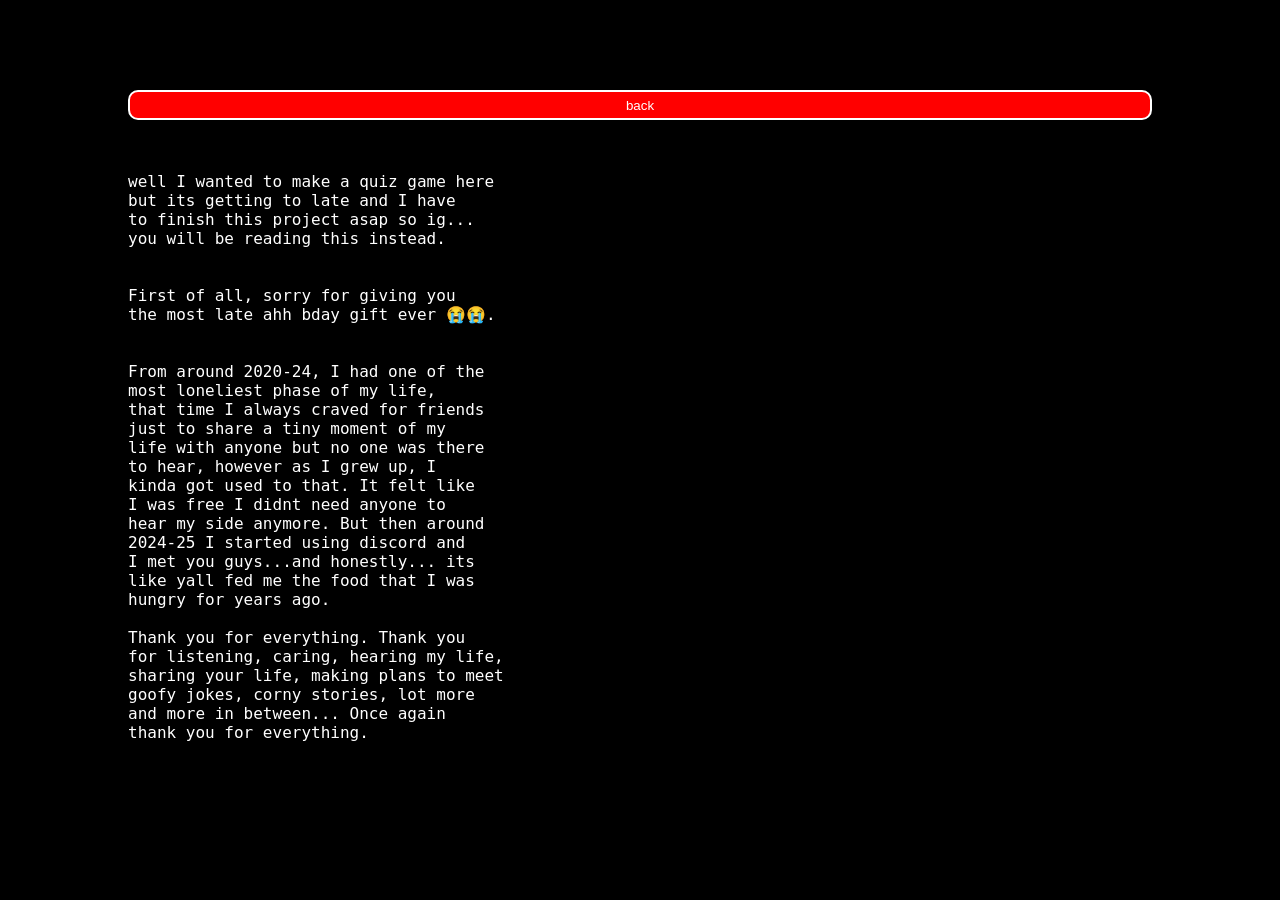
==== goofyQuiz.html @ f5edbda4 "almost finished" ====
<!doctype html>
<html lang="en">
  <head>
    <meta charset="UTF-8" />
    <meta name="viewport" content="width=device-width, initial-scale=1.0" />
    <link rel="stylesheet" href="cssFiles/goofyQuiz.css" />
    <title>Document</title>
  </head>
  <body>
    <button class="back">back</button>
    <pre class="yapping">
well I wanted to make a quiz game here
but its getting to late and I have
to finish this project asap so ig...
you will be reading this instead.


First of all, sorry for giving you 
the most late ahh bday gift ever 😭😭.


From around 2020-24, I had one of the 
most loneliest phase of my life,
that time I always craved for friends 
just to share a tiny moment of my
life with anyone but no one was there 
to hear, however as I grew up, I
kinda got used to that. It felt like 
I was free I didnt need anyone to
hear my side anymore. But then around 
2024-25 I started using discord and
I met you guys...and honestly... its 
like yall fed me the food that I was
hungry for years ago.

Thank you for everything. Thank you 
for listening, caring, hearing my life,
sharing your life, making plans to meet
goofy jokes, corny stories, lot more 
and more in between... Once again 
thank you for everything.
    </pre>
  </body>
  <script>
    let back = document.querySelector(".back");
    back.addEventListener("click", () => {
      window.location.href = "index.html";
    });
  </script>
</html>
---- cssFiles/goofyQuiz.css ----
body {
    background-color: black;
    height: 100vh;
    width: 100vw;
    padding: 0px;
    margin:0px;
    display: flex;
    align-items: center;
    justify-content: flex-start;}

.yapping {
    position: fixed;
    top:50%;
    left: 50%;
    transform: translate(-50%,-50%);
    color:white;
    text-align: left;
    width: 80vw;
    padding: 0px;
  
    font-size: large;

}

.back {
    position: fixed;
    top:10vh;
    left: 10vw;
    background-color: red;
    color: white;
    border:2px solid white;
    height: 30px;
    width: 80vw;
    border-radius: 10px;
}
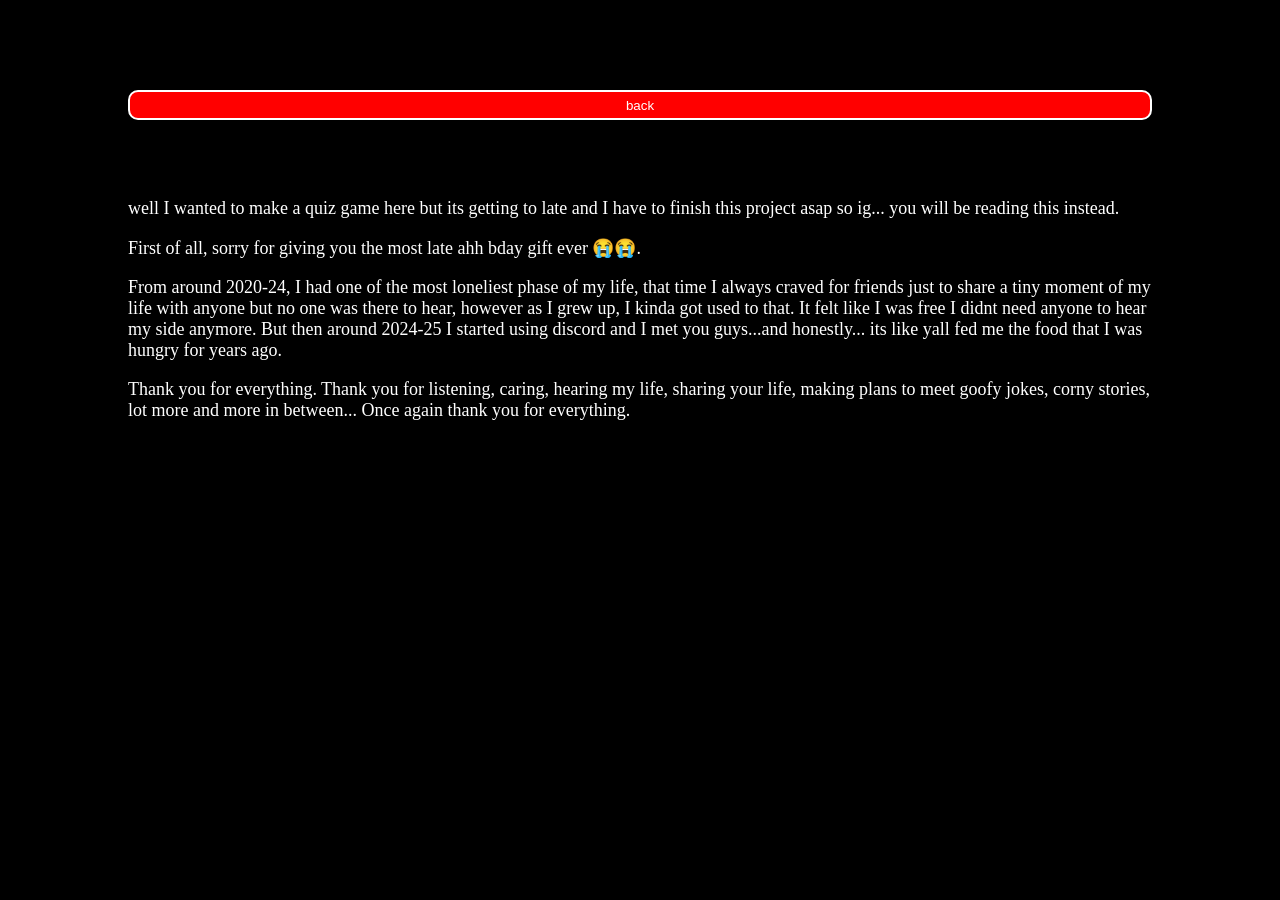
==== commit ad5c2a6e: "Finished." ====
--- a/goofyQuiz.html
+++ b/goofyQuiz.html
@@ -8,38 +8,34 @@
   </head>
   <body>
     <button class="back">back</button>
-    <pre class="yapping">
-well I wanted to make a quiz game here
-but its getting to late and I have
-to finish this project asap so ig...
-you will be reading this instead.
+    <div class="yapping">
+      <p>
+        well I wanted to make a quiz game here but its getting to late and I
+        have to finish this project asap so ig... you will be reading this
+        instead.
+      </p>
 
+      <p>
+        First of all, sorry for giving you the most late ahh bday gift ever
+        😭😭.
+      </p>
 
-First of all, sorry for giving you 
-the most late ahh bday gift ever 😭😭.
-
-
-From around 2020-24, I had one of the 
-most loneliest phase of my life,
-that time I always craved for friends 
-just to share a tiny moment of my
-life with anyone but no one was there 
-to hear, however as I grew up, I
-kinda got used to that. It felt like 
-I was free I didnt need anyone to
-hear my side anymore. But then around 
-2024-25 I started using discord and
-I met you guys...and honestly... its 
-like yall fed me the food that I was
-hungry for years ago.
-
-Thank you for everything. Thank you 
-for listening, caring, hearing my life,
-sharing your life, making plans to meet
-goofy jokes, corny stories, lot more 
-and more in between... Once again 
-thank you for everything.
-    </pre>
+      <p>
+        From around 2020-24, I had one of the most loneliest phase of my life,
+        that time I always craved for friends just to share a tiny moment of my
+        life with anyone but no one was there to hear, however as I grew up, I
+        kinda got used to that. It felt like I was free I didnt need anyone to
+        hear my side anymore. But then around 2024-25 I started using discord
+        and I met you guys...and honestly... its like yall fed me the food that
+        I was hungry for years ago.
+      </p>
+      <p>
+        Thank you for everything. Thank you for listening, caring, hearing my
+        life, sharing your life, making plans to meet goofy jokes, corny
+        stories, lot more and more in between... Once again thank you for
+        everything.
+      </p>
+    </div>
   </body>
   <script>
     let back = document.querySelector(".back");
--- a/cssFiles/goofyQuiz.css
+++ b/cssFiles/goofyQuiz.css
@@ -10,14 +10,12 @@
 
 .yapping {
     position: fixed;
-    top:50%;
-    left: 50%;
-    transform: translate(-50%,-50%);
+    top:20vh;
+    left: 10vw;
     color:white;
     text-align: left;
     width: 80vw;
     padding: 0px;
-  
     font-size: large;
 
 }
